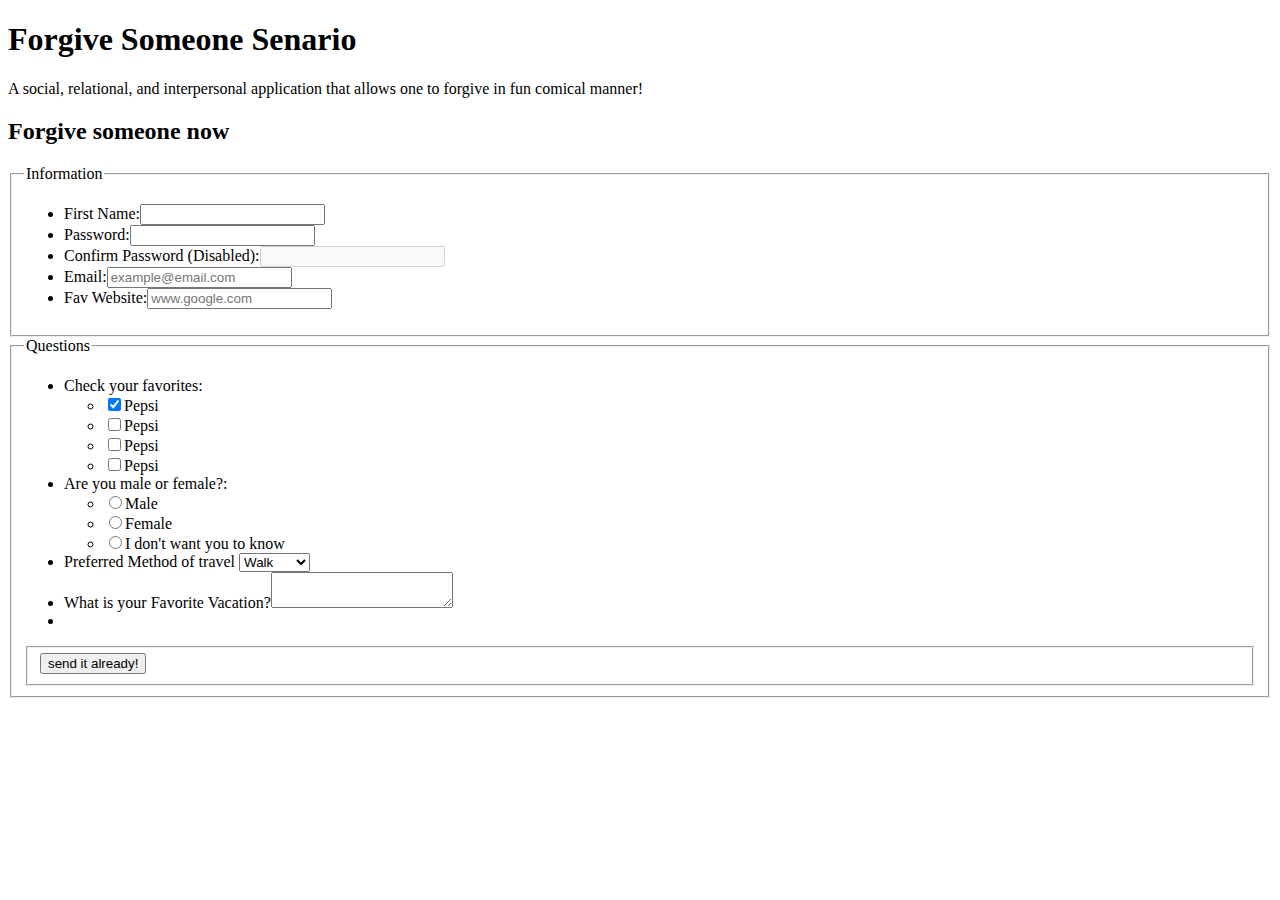
==== schotborgh_chuck_project1/additem.html @ d0e9e3c0 "TestIng what I'm learning" ====
<!DOCTYPE html>
<!--Chuck Schotborgh Visual Frameworks 09/2011 project 1 -->
<!-- HTML TAG -->
<html>
    <head>
        <meta charset="utf-8"/>
        <meta name="description" content="I Forgive APP (beta)" />   
        <meta name="keywords" content="HTML5, mobile development, Full Sail University" />
        <!-- <meta name="robots" content="index, follow" />-->
        <meta name="robots" content="noindex, nofollow" />
        <meta name="viewport" content="user-scalable=no, width=device-width" />
        <meta name="viewport" content="target-density=device-dpi" />
        <meta name="HandheldFreindly" content="true" />     
        <meta name="MobileOptimized" content="320" />
        
        
        <title>I Forgive APP (beta)</title>
        
        <!-- <link href="css/styles.css" rel="stylesheet" type="text/css" />-->
        <!-- <script src="js/main.js" type="text/javascript"></script>-->
        
    </head>
    <!-- Document Body -->
     <body>
      <h1>Forgive Someone Senario</h1>
        <p>A social, relational, and interpersonal application that allows one to forgive in fun comical manner!</p>
            <h2>Forgive someone now</h2>
    <form action="#" method="get">   
        <fieldset>
            <legend>Information</legend>
            <ul>
                <li><label for="fname">First Name:</label><input type="text" id="fname" /></li>
                <li><label for="pword">Password:</label><input type="password" id="pword" /></li>
                <li><label for"cword">Confirm Password (Disabled):</label><input type="password" id="cword" disabled /></li>
                <li><label for="email">Email:</label><input email="text" id="email" placeholder="example@email.com" /></li>
                <li><label for="url">Fav Website:</label><input type="url" id="url" placeholder="www.google.com"/></li>
            </ul>
      </fieldset>
      <fieldset>
        <legend>Questions</legend>
            <ul>
                <li>
                    Check your favorites:
                    <ul>
                        <li><input type="checkbox" checked value="Pepsi"id="pepsi"/><label for="pepsi">Pepsi</label></li>
                        <li><input type="checkbox" value="Pepsi" id="pepsi"/><label for="pepsi">Pepsi</label></li>
                        <li><input type="checkbox" value="Pepsi" id="pepsi"/><label for="pepsi">Pepsi</label></li>
                        <li><input type="checkbox" value="Pepsi" id="pepsi"/><label for="pepsi">Pepsi</label></li>
                    </ul>
                </li>
            <li>Are you male or female?:
                    <ul>
                        <li><input type="radio" value= "Male" id="male"name="sex"/><label for="male">Male</label></li>
                        <li><input type="radio" value= "Female" id= "female" name="sex" /><label for="female">Female</label></li>
                        <li><input type="radio" value= "Unknown" id= "unknown" name="sex" /><label for="unknown">I don't want you to know</label></li>
                    </ul>
                </li>            
                    <li>
                        <label for="travel"> Preferred Method of travel</label>
                        <select id="travel">
                            <optgroup label="Self Powered Modes">
                                <option value= "walk">Walk</option>
                                <option value= "Bike">bike</option>
                            </optgroup>
                            <optgroup label="Machine Powered Modes">
                                <option value= "Car">Car</option>
                                <option value= "Bus">Bus</option>
                                <option value= "Train">Train</option>
                                <option value= "Plane">Plane</option>
                            </optgroup>
                        </select>
                    </li>
                    <li><label for="comments"> What is your Favorite Vacation?</label><textarea id="coments"></textarea></li>
                    <li><input type="hidden" value="true"/></li>
                 </ul>
            <fieldset>
            <input type="submit" value="send it already!" />
        </form>
    </body>
</html>
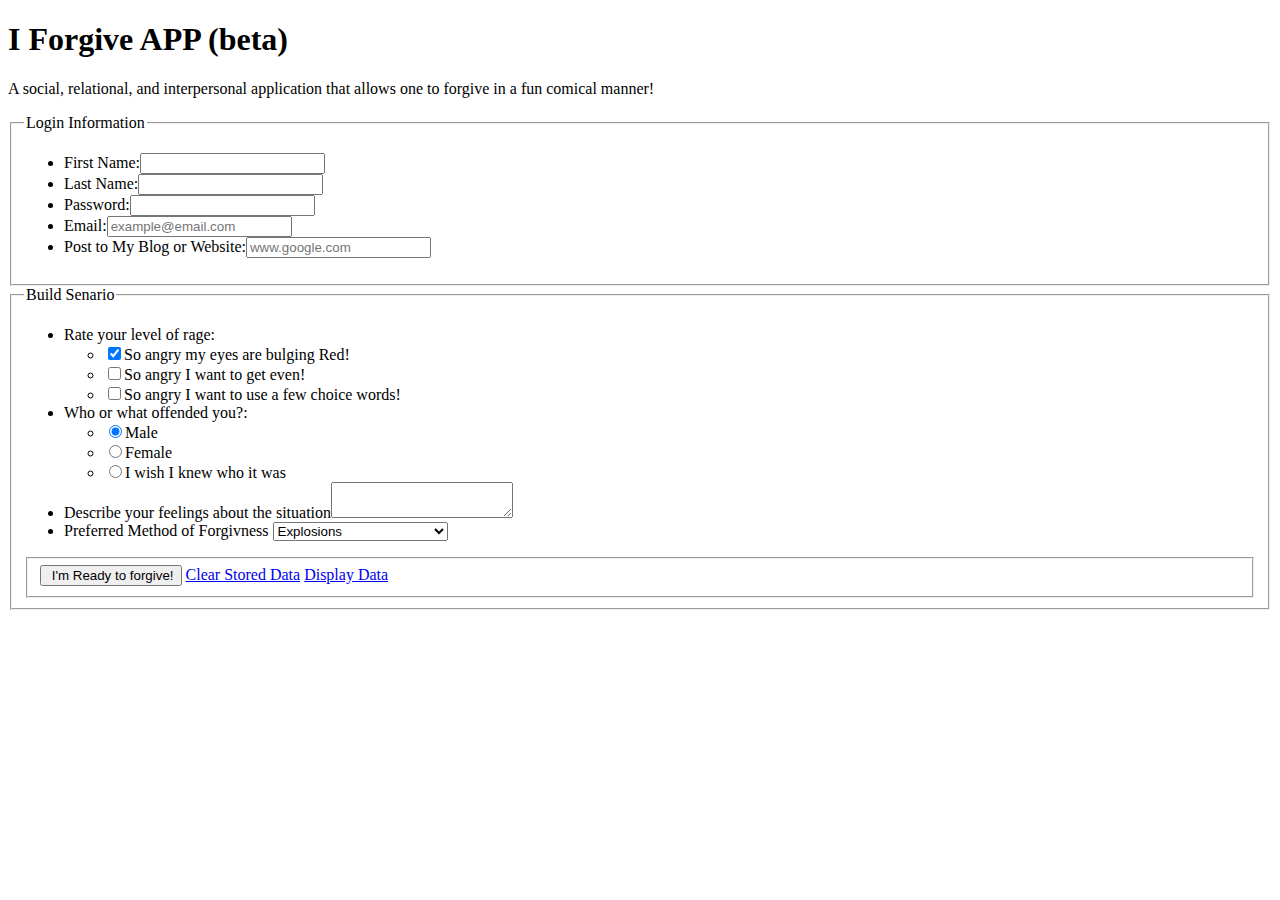
==== commit 1569eb4b: "Typos Corrected and Building of the form" ====
--- a/schotborgh_chuck_project1/additem.html
+++ b/schotborgh_chuck_project1/additem.html
@@ -22,59 +22,65 @@
     </head>
     <!-- Document Body -->
      <body>
-      <h1>Forgive Someone Senario</h1>
-        <p>A social, relational, and interpersonal application that allows one to forgive in fun comical manner!</p>
-            <h2>Forgive someone now</h2>
+      <h1>I Forgive APP (beta)</h1>
+        <p>A social, relational, and interpersonal application that allows one to forgive in a fun comical manner!</p>
+            <!-- <h2>Forgive someone now</h2> -->
     <form action="#" method="get">   
         <fieldset>
-            <legend>Information</legend>
+            <legend>Login Information</legend>
             <ul>
                 <li><label for="fname">First Name:</label><input type="text" id="fname" /></li>
+                <li><label for="Lname">Last Name:</label><input type="text" id="lname" /></li>
                 <li><label for="pword">Password:</label><input type="password" id="pword" /></li>
-                <li><label for"cword">Confirm Password (Disabled):</label><input type="password" id="cword" disabled /></li>
+                <!-- <li><label for"cword">Confirm Password (Disabled):</label><input type="password" id="cword" disabled /></li>-->
                 <li><label for="email">Email:</label><input email="text" id="email" placeholder="example@email.com" /></li>
-                <li><label for="url">Fav Website:</label><input type="url" id="url" placeholder="www.google.com"/></li>
+                <li><label for="url">Post to My Blog or Website:</label><input type="url" id="url" placeholder="www.google.com"/></li>
             </ul>
       </fieldset>
       <fieldset>
-        <legend>Questions</legend>
+        <legend>Build Senario</legend>
             <ul>
                 <li>
-                    Check your favorites:
+                    Rate your level of rage:
                     <ul>
-                        <li><input type="checkbox" checked value="Pepsi"id="pepsi"/><label for="pepsi">Pepsi</label></li>
-                        <li><input type="checkbox" value="Pepsi" id="pepsi"/><label for="pepsi">Pepsi</label></li>
-                        <li><input type="checkbox" value="Pepsi" id="pepsi"/><label for="pepsi">Pepsi</label></li>
-                        <li><input type="checkbox" value="Pepsi" id="pepsi"/><label for="pepsi">Pepsi</label></li>
+                        <li><input type="checkbox" checked value="Red Level"id="Red Level"/><label for="Red Level">So angry my eyes are bulging Red!</label></li>
+                        <li><input type="checkbox"  value="yellow Level"id="yellow Level"/><label for="Yellow Level">So angry I want to get even!</label></li>
+                        <li><input type="checkbox"  value="Green Level"id="Green Level"/><label for="Green Level">So angry I want to use a few choice words!</label></li>
                     </ul>
                 </li>
-            <li>Are you male or female?:
+            <li>Who or what offended you?:
                     <ul>
-                        <li><input type="radio" value= "Male" id="male"name="sex"/><label for="male">Male</label></li>
+                        <li><input type="radio" checked value= "Male" id="male"name="sex"/><label for="male">Male</label></li>
                         <li><input type="radio" value= "Female" id= "female" name="sex" /><label for="female">Female</label></li>
-                        <li><input type="radio" value= "Unknown" id= "unknown" name="sex" /><label for="unknown">I don't want you to know</label></li>
+                        <li><input type="radio" value= "Unknown" id= "unknown" name="sex" /><label for="unknown">I wish I knew who it was</label></li>
                     </ul>
-                </li>            
+                </li>
+            <li><label for="comments"> Describe your feelings about the situation</label><textarea id="coments"></textarea></li>
                     <li>
-                        <label for="travel"> Preferred Method of travel</label>
+                        <label for="travel"> Preferred Method of Forgivness</label>
                         <select id="travel">
-                            <optgroup label="Self Powered Modes">
-                                <option value= "walk">Walk</option>
-                                <option value= "Bike">bike</option>
+                            <optgroup label="Violent Aproach Modes">
+                                <option value= "Explosions">Explosions</option>
+                                <option value= "Burning">Burning</option>
                             </optgroup>
-                            <optgroup label="Machine Powered Modes">
-                                <option value= "Car">Car</option>
-                                <option value= "Bus">Bus</option>
-                                <option value= "Train">Train</option>
-                                <option value= "Plane">Plane</option>
+                            <optgroup label="Passive Aproach Modes">
+                                <option value= "Toilet paper">Toilet paper</option>
+                                <option value= "Dog Doo Doo">Dog Doo Doo</option>
+                                <option value= "Madlib">Madlib</option>
+                                <option value= "Practical Jokes">Practical Jokes</option>
+                            </optgroup>
+                            <optgroup label="Peaceful Aproach Modes">
+                                <option value= "Message in a Bottle">Message in a Bottle</option>
+                                <option value= "Write a Letter">Write a Letter</option>
+                                <option value= "Swallow your Feelings">Swallow your Feelings"</option>
+                                <option value= "Addictive Behavoir">Addictive Behavoir</option>
                             </optgroup>
                         </select>
                     </li>
-                    <li><label for="comments"> What is your Favorite Vacation?</label><textarea id="coments"></textarea></li>
-                    <li><input type="hidden" value="true"/></li>
                  </ul>
             <fieldset>
-            <input type="submit" value="send it already!" />
+            <input type="submit" value=" I'm Ready to forgive!" />
         </form>
     </body>
+             <a href="#.html">Clear Stored Data</a>        <a href="#.html">Display Data</a>
 </html>
